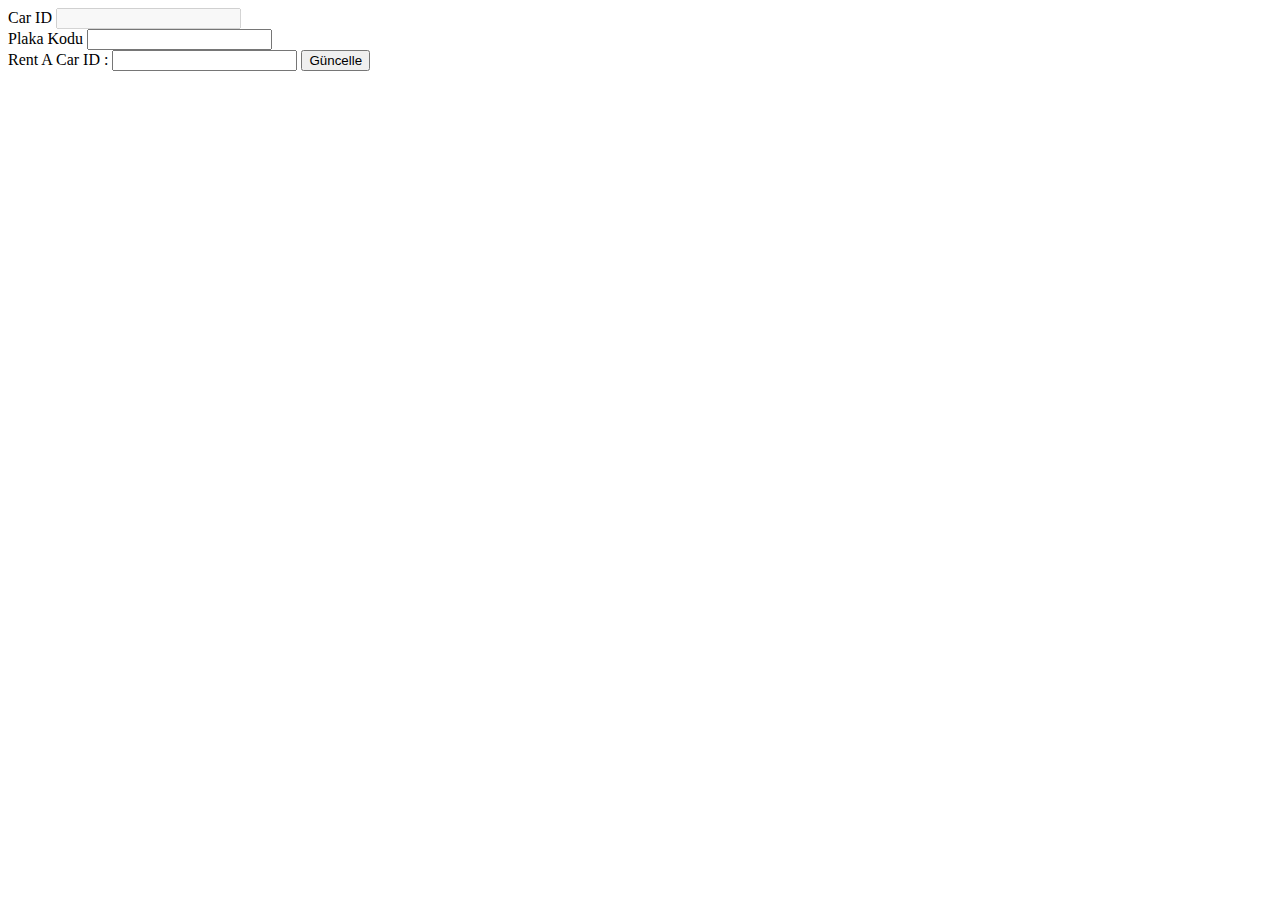
==== src/main/resources/templates/update_car.html @ 2cd12c5e "Initial commit" ====
<!DOCTYPE html>
<html lang="en" xmlns:th="http://www.thymeleaf.org">
<head>
    <meta charset="UTF-8">
    <link href="/webjars/bootstrap/3.3.7-1/css/bootstrap.min.css" rel="stylesheet"/>
    <script src="/webjars/jquery/3.3.1-1/jquery.min.js"></script>
    <script src="/webjars/bootstrap/3.3.7-1/js/bootstrap.min.js"></script>
    <title>Title</title>
</head>
<body>
    <form id="updateCar" method="post">
        <label>Car ID</label>
        <input id="carID" name="carID" type="text" th:value="${modelData.carID}"disabled > </input><br/>
        <label>Plaka Kodu </label>
        <input id="plateCode" name="plateCode" type="text" th:value="${modelData.plateCode}"> <br/>
        <label>Rent A Car ID : </label>
        <input id="rentACarID" name="rentACarID" type="text" th:value="${modelData.rentACarID}" >
        <input class="btn-primary" type="submit" value="Güncelle"></input>
    </form>
</body>
<script>
    $('#updateCar').submit(function (e) {
        e.preventDefault();

    var carData = {}
    carData["carID"] = $("#carID").val();
    carData["plateCode"] = $("#plateCode").val();
    carData["rentACarID"] = $("#rentACarID").val();

    $.ajax({
    type: "post",
    contentType: "application/json",
    url: "/updatecarpost",
    data: JSON.stringify(carData),
    dataType: 'json',
    success: function (data) {

        window.location.href="/";



    },
    error: function (e) {
        window.location.href="/";
        console.log(e);
    // var json = "Ajax Hata"
    //     + e.responseText;
    // $('#feedback').html(json);


    }
    });
    })
</script>
</html>
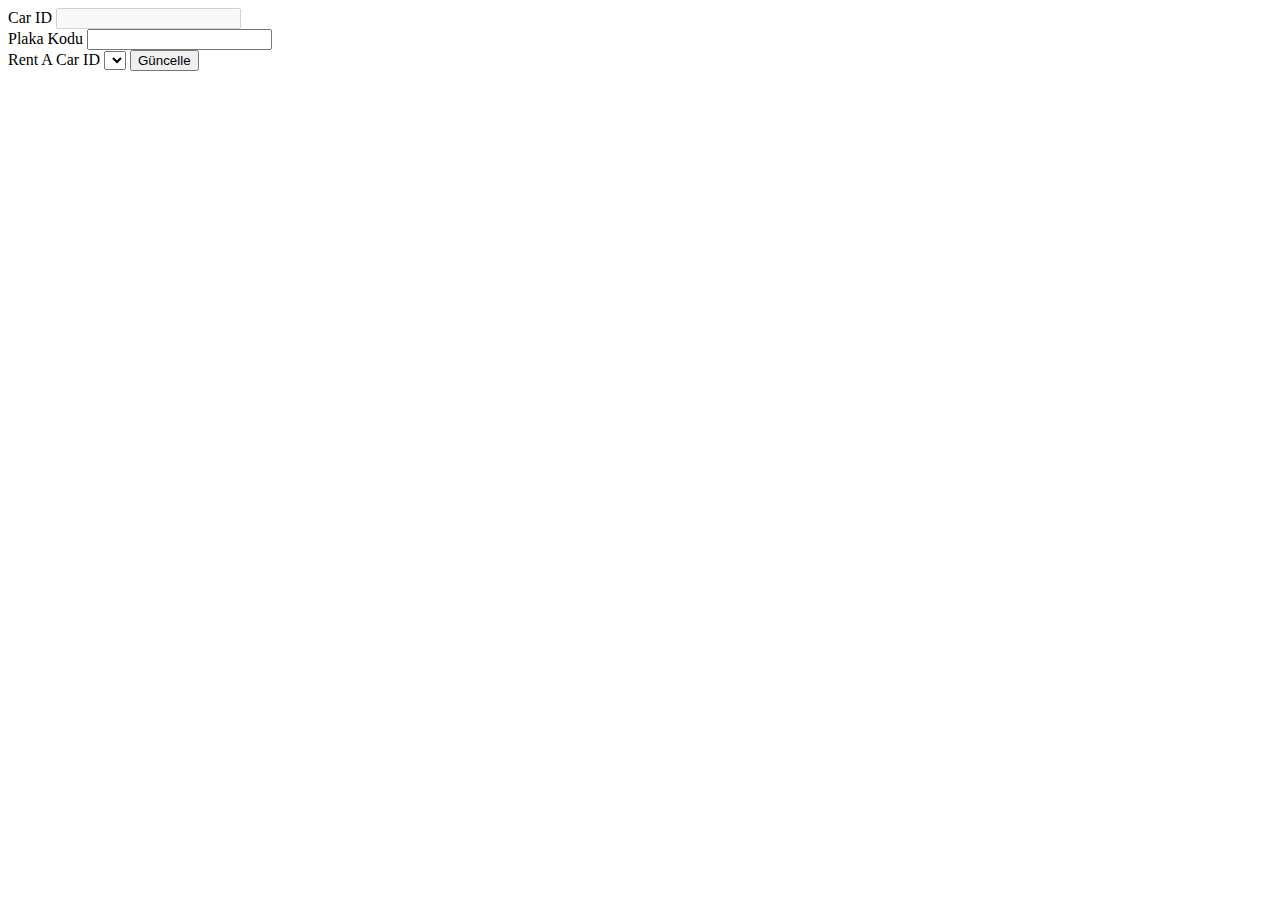
==== commit 8e1e17b6: "CRUD AND VALIDATION" ====
--- a/src/main/resources/templates/update_car.html
+++ b/src/main/resources/templates/update_car.html
@@ -8,25 +8,35 @@
     <title>Title</title>
 </head>
 <body>
-    <form id="updateCar" method="post">
+    <form id="updateCarForm" method="post">
         <label>Car ID</label>
-        <input id="carID" name="carID" type="text" th:value="${modelData.carID}"disabled > </input><br/>
+        <input id="carIDText" name="carID" type="text" th:value="${modelData.carID}"disabled > </input><br/>
         <label>Plaka Kodu </label>
-        <input id="plateCode" name="plateCode" type="text" th:value="${modelData.plateCode}"> <br/>
-        <label>Rent A Car ID : </label>
-        <input id="rentACarID" name="rentACarID" type="text" th:value="${modelData.rentACarID}" >
+        <input id="plateCodeText" name="plateCode" type="text" th:value="${modelData.plateCode}"> <br/>
+        <label>Rent A Car ID </label>
+        <select id="rentACarList"></select>
         <input class="btn-primary" type="submit" value="Güncelle"></input>
     </form>
 </body>
+<script th:src="@{/js/index.js}"></script>
 <script>
-    $('#updateCar').submit(function (e) {
+
+    $('#updateCarForm').submit(function (e) {
         e.preventDefault();
 
-    var carData = {}
-    carData["carID"] = $("#carID").val();
-    carData["plateCode"] = $("#plateCode").val();
-    carData["rentACarID"] = $("#rentACarID").val();
+        var carData = {}
+        carData["carID"] =$("#carIDText").val();
+        carData["plateCode"] = $("#plateCodeText").val();
+        carData["rentACarID"] = $('#rentACarList option:selected').val();
 
+        var regex= /^(0[1–9]|[1–7][0–9]|8[01])(([A-Z])(\d{4,5})|([A-Z]{2})(\d{3,4})|([A-Z]{3})(\d{2,3}))$/;
+
+        var validPlateCode=regex.test(carData["plateCode"]);
+
+        if(!validPlateCode){
+            alert("Plaka kodu formata uygun değil.")
+        }
+        else{
     $.ajax({
     type: "post",
     contentType: "application/json",
@@ -43,13 +53,9 @@
     error: function (e) {
         window.location.href="/";
         console.log(e);
-    // var json = "Ajax Hata"
-    //     + e.responseText;
-    // $('#feedback').html(json);
-
 
     }
-    });
+    });}
     })
 </script>
 </html>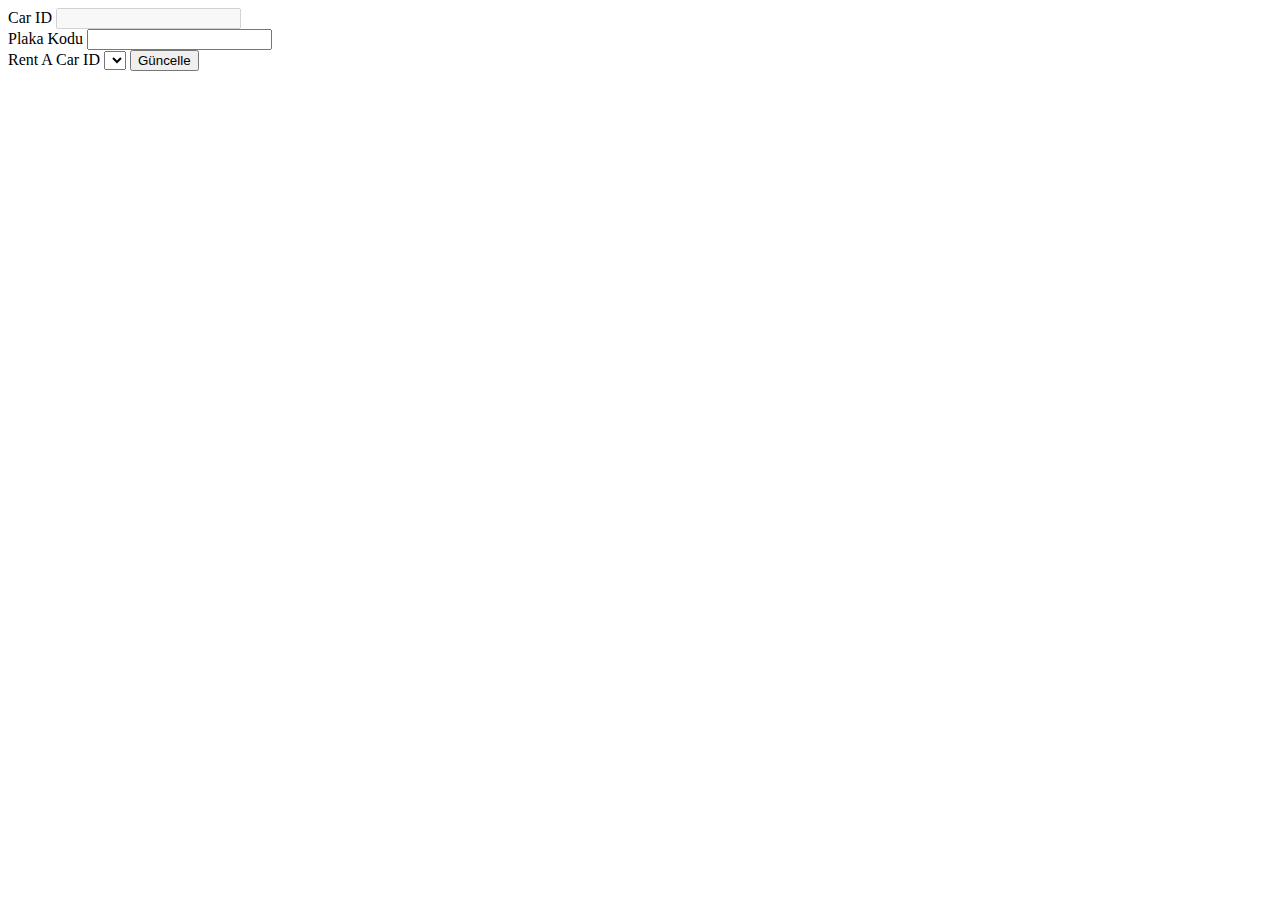
==== commit d3c28875: "Exception classes are created, started to seperating service methods to different service class acco" ====
--- a/src/main/resources/templates/update_car.html
+++ b/src/main/resources/templates/update_car.html
@@ -8,15 +8,15 @@
     <title>Title</title>
 </head>
 <body>
-    <form id="updateCarForm" method="post">
-        <label>Car ID</label>
-        <input id="carIDText" name="carID" type="text" th:value="${modelData.carID}"disabled > </input><br/>
-        <label>Plaka Kodu </label>
-        <input id="plateCodeText" name="plateCode" type="text" th:value="${modelData.plateCode}"> <br/>
-        <label>Rent A Car ID </label>
-        <select id="rentACarList"></select>
-        <input class="btn-primary" type="submit" value="Güncelle"></input>
-    </form>
+<form id="updateCarForm" method="post">
+    <label>Car ID</label>
+    <input disabled id="carIDText" name="carID" th:value="${modelData.carID}" type="text"> </input><br/>
+    <label>Plaka Kodu </label>
+    <input id="plateCodeText" name="plateCode" th:value="${modelData.plateCode}" type="text"> <br/>
+    <label>Rent A Car ID </label>
+    <select id="rentACarList"></select>
+    <input class="btn-primary" type="submit" value="Güncelle"></input>
+</form>
 </body>
 <script th:src="@{/js/index.js}"></script>
 <script>
@@ -25,37 +25,36 @@
         e.preventDefault();
 
         var carData = {}
-        carData["carID"] =$("#carIDText").val();
+        carData["carID"] = $("#carIDText").val();
         carData["plateCode"] = $("#plateCodeText").val();
         carData["rentACarID"] = $('#rentACarList option:selected').val();
 
-        var regex= /^(0[1–9]|[1–7][0–9]|8[01])(([A-Z])(\d{4,5})|([A-Z]{2})(\d{3,4})|([A-Z]{3})(\d{2,3}))$/;
+        var regex = /^(0[1–9]|[1–7][0–9]|8[01])(([A-Z])(\d{4,5})|([A-Z]{2})(\d{3,4})|([A-Z]{3})(\d{2,3}))$/;
 
-        var validPlateCode=regex.test(carData["plateCode"]);
+        var validPlateCode = regex.test(carData["plateCode"]);
 
-        if(!validPlateCode){
+        if (!validPlateCode) {
             alert("Plaka kodu formata uygun değil.")
-        }
-        else{
-    $.ajax({
-    type: "post",
-    contentType: "application/json",
-    url: "/updatecarpost",
-    data: JSON.stringify(carData),
-    dataType: 'json',
-    success: function (data) {
+        } else {
+            $.ajax({
+                type: "post",
+                contentType: "application/json",
+                url: "/updatecarpost",
+                data: JSON.stringify(carData),
+                dataType: 'json',
+                success: function (data) {
 
-        window.location.href="/";
+                    window.location.href = "/";
 
 
+                },
+                error: function (e) {
+                    window.location.href = "/";
+                    console.log(e);
 
-    },
-    error: function (e) {
-        window.location.href="/";
-        console.log(e);
-
-    }
-    });}
+                }
+            });
+        }
     })
 </script>
 </html>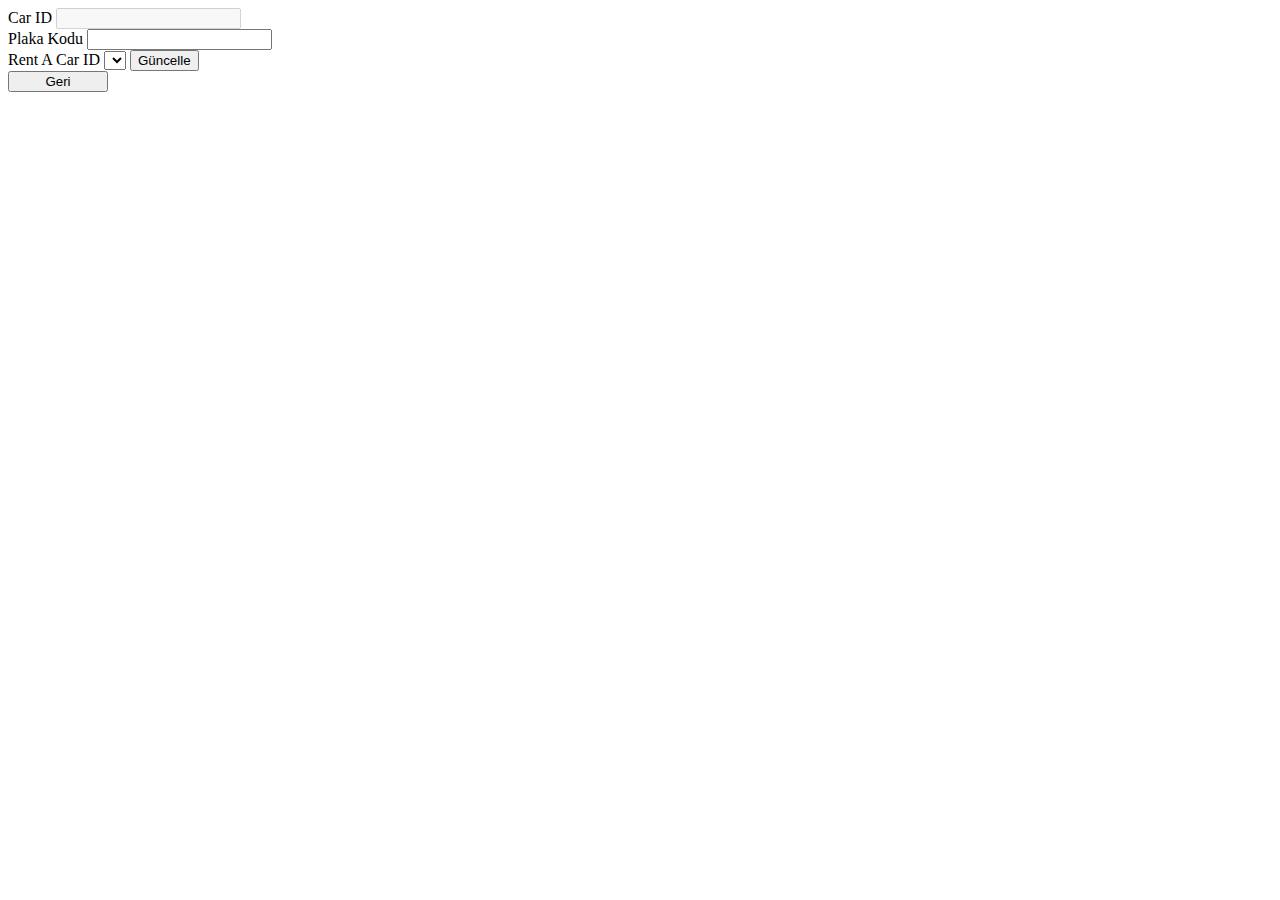
==== commit 66b41701: "Last Update" ====
--- a/src/main/resources/templates/update_car.html
+++ b/src/main/resources/templates/update_car.html
@@ -17,7 +17,9 @@
     <select id="rentACarList"></select>
     <input class="btn-primary" type="submit" value="Güncelle"></input>
 </form>
+<button class="btn-block" onclick="window.location.href='/'" style="width: 100px" >Geri</button>
 </body>
+
 <script th:src="@{/js/index.js}"></script>
 <script>
 
@@ -29,11 +31,12 @@
         carData["plateCode"] = $("#plateCodeText").val();
         carData["rentACarID"] = $('#rentACarList option:selected').val();
 
-        var regex = /^(0[1–9]|[1–7][0–9]|8[01])(([A-Z])(\d{4,5})|([A-Z]{2})(\d{3,4})|([A-Z]{3})(\d{2,3}))$/;
+        var regex = /^[0-9]*$/;
 
         var validPlateCode = regex.test(carData["plateCode"]);
 
         if (!validPlateCode) {
+            $("#plateCodeText").val();
             alert("Plaka kodu formata uygun değil.")
         } else {
             $.ajax({
@@ -42,16 +45,13 @@
                 url: "/updatecarpost",
                 data: JSON.stringify(carData),
                 dataType: 'json',
-                success: function (data) {
-
-                    window.location.href = "/";
-
-
-                },
-                error: function (e) {
-                    window.location.href = "/";
-                    console.log(e);
-
+                statusCode:{
+                    202: function (){
+                        window.location.href = "/";
+                    },
+                    500:function (){
+                        alert("İşlem esnasında bir hata oluştu. Tekrarlayan eleman olabilir .")
+                    }
                 }
             });
         }
